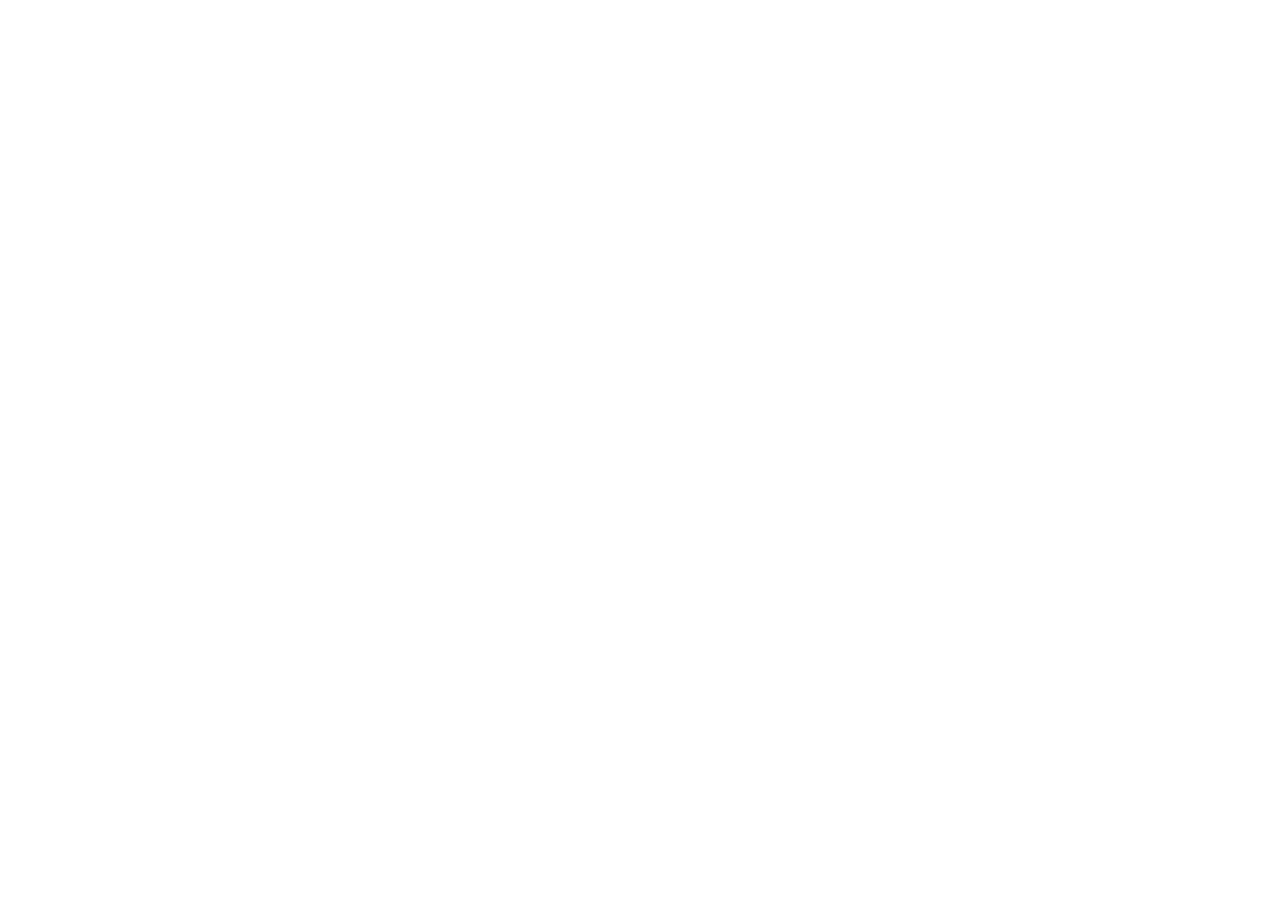
==== index.html @ 1c263101 "Add files via upload" ====
<!doctype html>
<html lang="en">
  <head>
    <meta charset="UTF-8" />
    <meta name="viewport" content="width=device-width, initial-scale=1.0" />
    <title>My Google AI Studio App</title>
    <script type="module" crossorigin src="/briggs-chaney-walk-in-clinic-extracted/assets/index-Bc4rPXnR.js"></script>
    <link rel="stylesheet" crossorigin href="/briggs-chaney-walk-in-clinic-extracted/assets/index-BK52mat9.css">
  </head>
  <body>
    <div id="root"></div>
  </body>
</html>
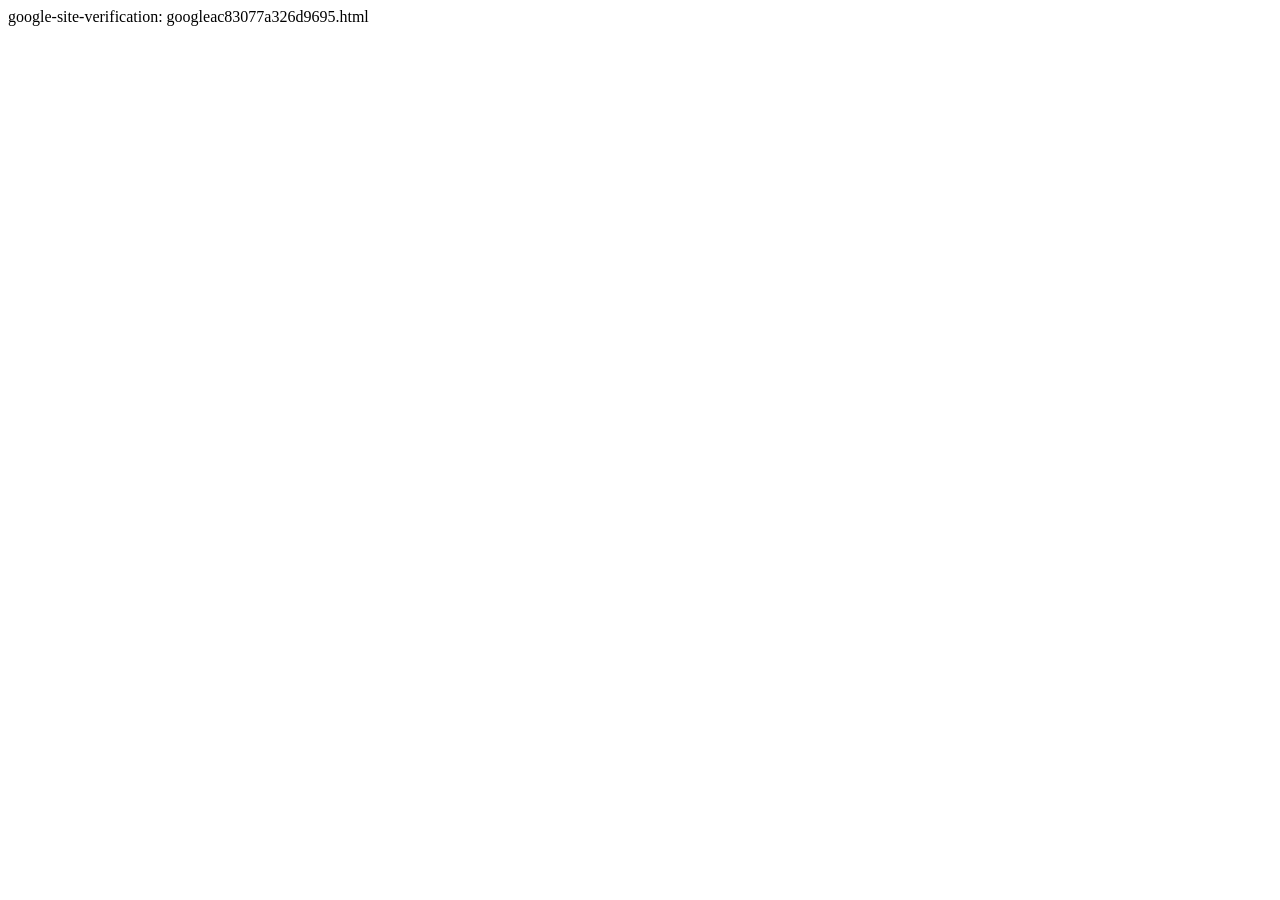
==== commit 8e393be4: "Update title and add Google site verification" ====
--- a/index.html
+++ b/index.html
@@ -3,7 +3,8 @@
   <head>
     <meta charset="UTF-8" />
     <meta name="viewport" content="width=device-width, initial-scale=1.0" />
-    <title>My Google AI Studio App</title>
+    <title>Briggs Chaney Walk-in Clinic</title>
+    google-site-verification: googleac83077a326d9695.html
     <script type="module" crossorigin src="/briggs-chaney-walk-in-clinic-extracted/assets/index-Bc4rPXnR.js"></script>
     <link rel="stylesheet" crossorigin href="/briggs-chaney-walk-in-clinic-extracted/assets/index-BK52mat9.css">
   </head>
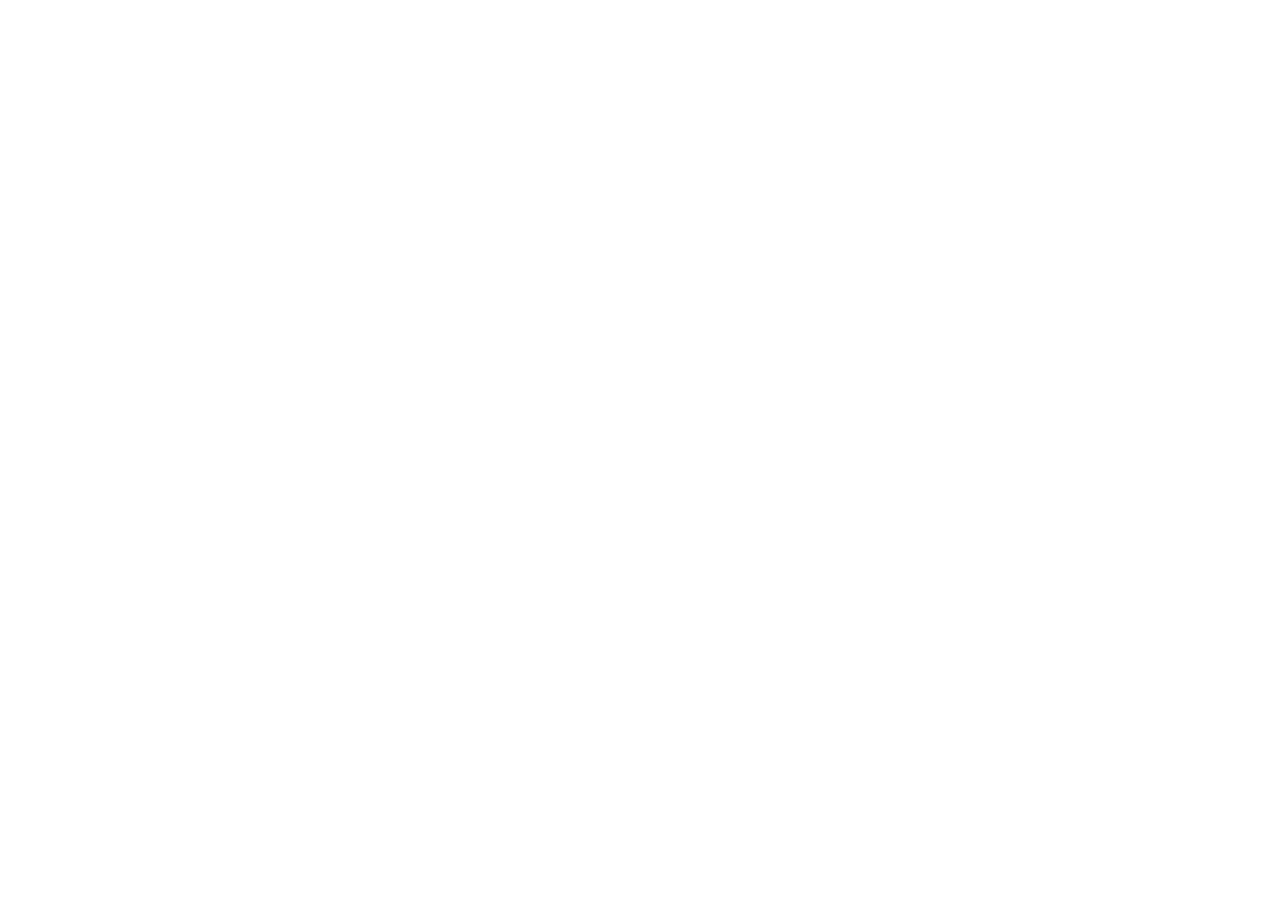
==== commit e9fa19bf: "Remove Google site verification from index.html Removed Google site verification line from head sect" ====
--- a/index.html
+++ b/index.html
@@ -4,7 +4,6 @@
     <meta charset="UTF-8" />
     <meta name="viewport" content="width=device-width, initial-scale=1.0" />
     <title>Briggs Chaney Walk-in Clinic</title>
-    google-site-verification: googleac83077a326d9695.html
     <script type="module" crossorigin src="/briggs-chaney-walk-in-clinic-extracted/assets/index-Bc4rPXnR.js"></script>
     <link rel="stylesheet" crossorigin href="/briggs-chaney-walk-in-clinic-extracted/assets/index-BK52mat9.css">
   </head>
